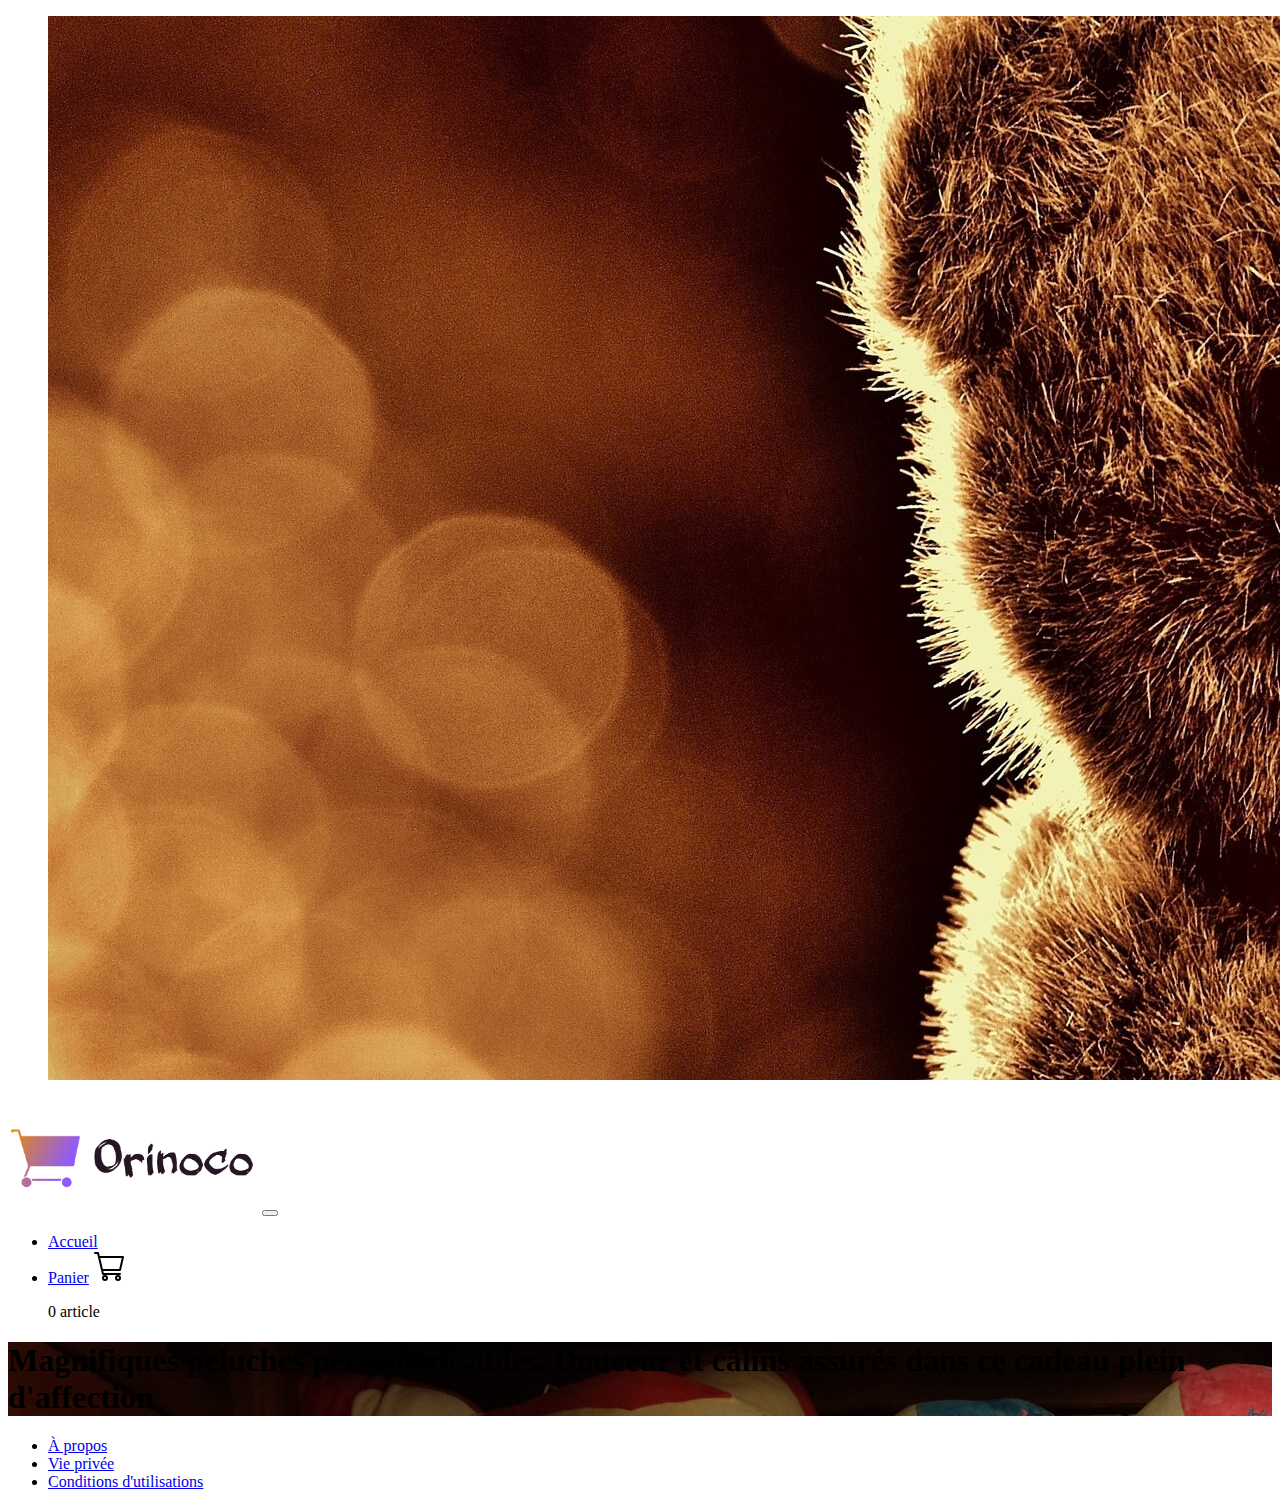
==== index.html @ 1bd83966 "Suppression du dossier P5FrontEnd" ====
<!DOCTYPE html>
<html lang="fr">

<head>
    <meta charset="UTF-8">
    <meta name="viewport" content="width=device-width, initial-scale=1.0">
    <meta name="description" content="Magnifiques peluches personnalisables. Différentes couleurs. Douceur et calin assurés dans ce cadeau très affectueux">
    <link rel="stylesheet" href="node_modules/bootstrap/dist/css/bootstrap.css">

    <title>Accueil</title>
</head>

<body>
    <!-- Header -->
    <header class="container-fluid text-center bg-secondary">
        <figure class="figure w-50 ">
            <img class="img-fluid img-thumbnail border border-warning" src="img/bg-teddyBear.jpg" alt="nounours">
        </figure>
        <div class="row">
            <nav class="col navbar navbar-expand navbar-dark">
                    <img class="navbar-brand img-fluid" src="img/logoOrinoco.png" width="250" alt="logo Orinoco"/>
                <button class="navbar-toggler" type="button" data-toggle="collapse" data-target="#navbarContent">
                    <span class="navbar-toggler-icon"></span>
                </button>
                <ul class="navbar-nav font-weight-bold w-100 justify-content-end lead">
                    <li class="nav-item active">
                        <a class="nav-link text-warning" href="index.html">Accueil</a>
                    </li>
                    <li class="nav-item">
                        <a class="nav-link text-warning" href="orderAndForm.html">Panier</a>
                        <img class="ml-3" src="img/cart_icon_128475.svg" alt="panier des achats" />
                        <div class="dropdown">
                            <div id="cart">
                                <p id="quantity-in-cart"></p>
                            </div>
                        </div>
                    </li>
                </ul>
            </nav>
        </div>
    </header>
    <!--Fin du header-->

    <!-- Main -->
    <main class="container-flex">
        <div class="jumbotron w-100 mb-0" style="background-image: url(img/plush1.jpg);">
            <div class="container for-about text-center">
                <h1 class="text-warning mb-5 mt-0">Magnifiques peluches personnalisables. Douceur et câlins assurés dans ce cadeau plein d'affection</h1>
            </div>
            <div id="listProduct" class="row">
                <!--insertion du HTML dans le JS-->
            </div>
        </div> 
    </main>

    <!---Footer -->
    <footer class="row bg-secondary">
        <div class="col pt-4">
            <ul class="list-inline text-center ">
                <li class="list-inline-item "><a href="#" class="text-warning font-weight-bold lead">À propos</a></li>
                <li class="list-inline-item"><a href="#" class="text-warning font-weight-bold lead">Vie privée</a></li>
                <li class="list-inline-item"><a href="#" class="text-warning font-weight-bold lead">Conditions d'utilisations</a></li>
            </ul>
        </div>
    </footer>
    <!--Fin du Footer-->
<!--mes scripts-->
    <script src="js/config.js"></script>
    <script src="js/teddy.js"></script>
    <script src="js/calculQuantity.js"></script>
    <script src="js/index.js"></script>
<!--script de bootstrap et jquery-->
    <script src="https://code.jquery.com/jquery-3.5.1.min.js"
        integrity="sha256-9/aliU8dGd2tb6OSsuzixeV4y/faTqgFtohetphbbj0=" crossorigin="anonymous"></script>
    <script src="node_modules/bootstrap/dist/js/bootstrap.js"></script>
</body>

</html>
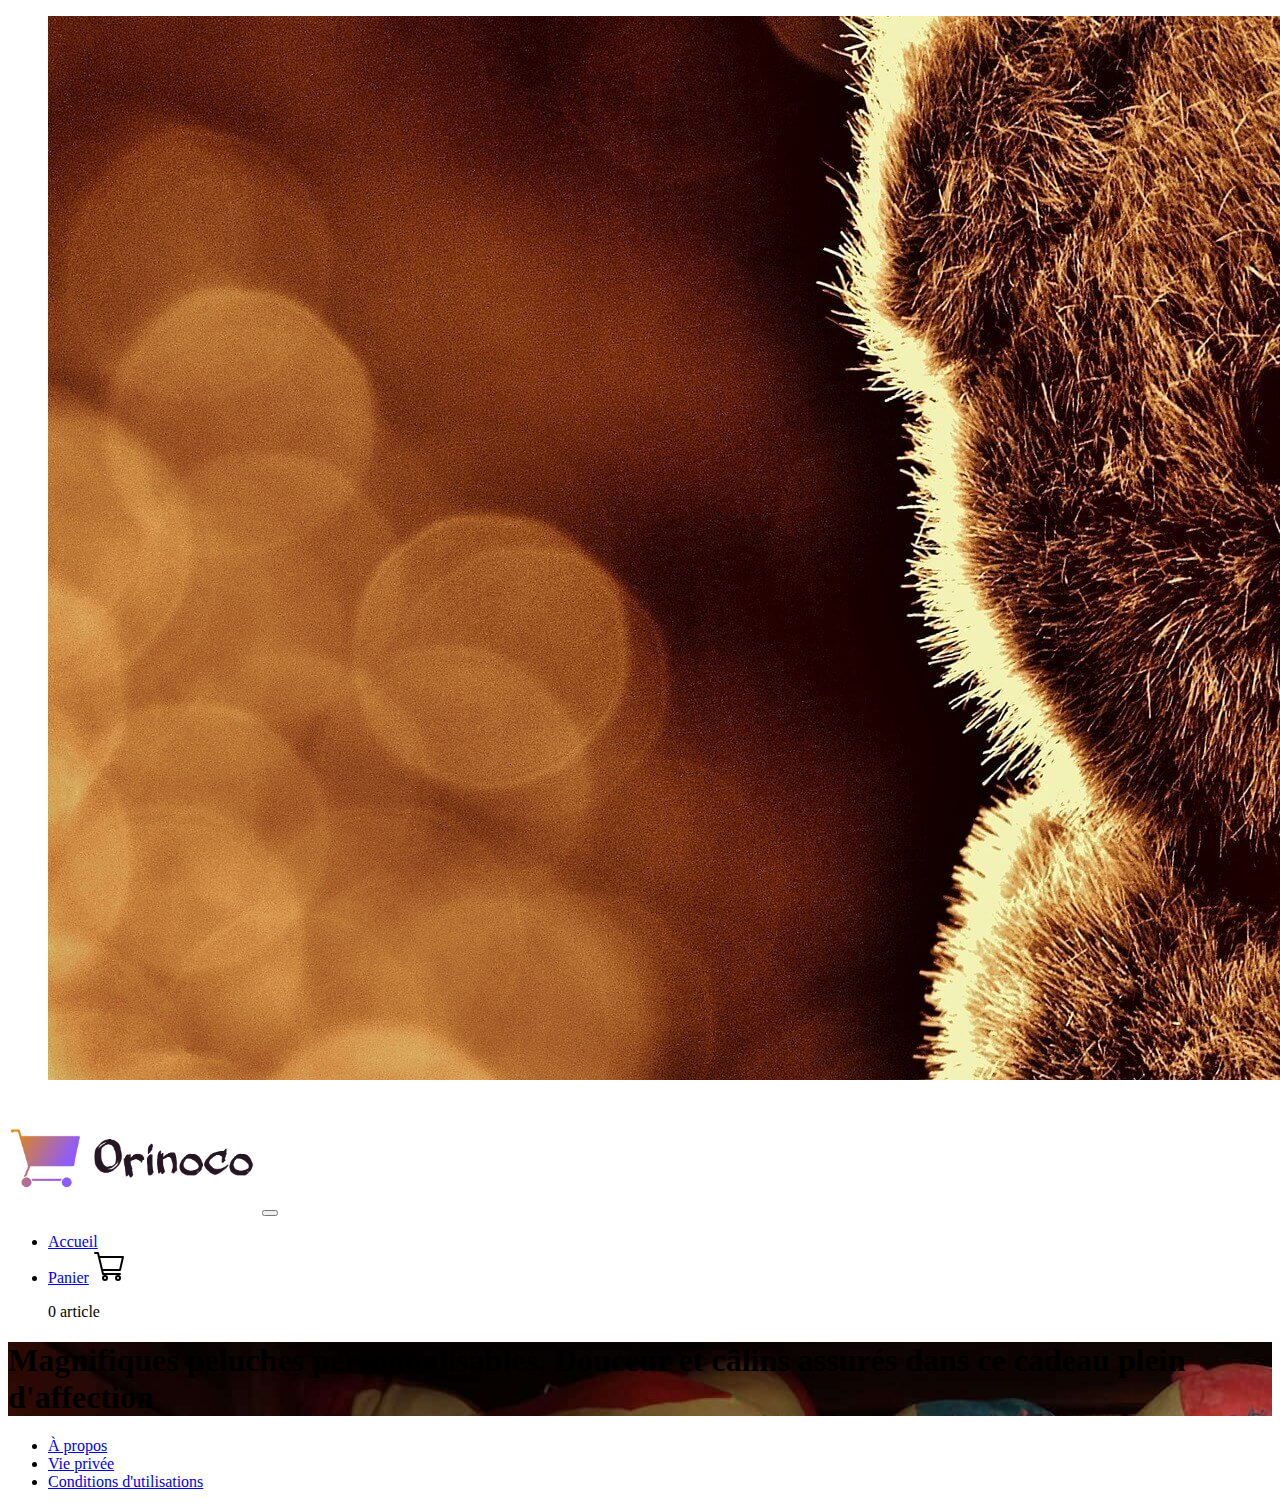
==== commit c7835698: "refactorisation" ====
--- a/index.html
+++ b/index.html
@@ -1,78 +1,81 @@
 <!DOCTYPE html>
 <html lang="fr">
+    <head>
+        <meta charset="UTF-8">
+        <meta name="viewport" content="width=device-width, initial-scale=1.0">
+        <meta name="description" content="Magnifiques peluches personnalisables. Douceur et calins assurés. Plaisir d'offrir ou envie de se faire plaisir. Différentes coloris pour ces beaux oursons en peluche">
+        
+        <meta property="og:site_name" content="Orinoco"/>
+        <meta property="og:type" content="site web"/>
+        <meta property="og:url" content="https://chaplin16.github.io/RamosAurore_5_28122020/">
+        <meta property="og:title" content="Magnifiques ours en peluche personnalisables"/>
+        <meta property="og:description" content="offrir ou se faire plaisir avec ces oursons doux et adorables" />
 
-<head>
-    <meta charset="UTF-8">
-    <meta name="viewport" content="width=device-width, initial-scale=1.0">
-    <meta name="description" content="Magnifiques peluches personnalisables. Différentes couleurs. Douceur et calin assurés dans ce cadeau très affectueux">
-    <link rel="stylesheet" href="node_modules/bootstrap/dist/css/bootstrap.css">
+        <link rel="stylesheet" href="node_modules/bootstrap/dist/css/bootstrap.css">
+        <title>Accueil</title>
+    </head>
 
-    <title>Accueil</title>
-</head>
-
-<body>
+    <body>
     <!-- Header -->
-    <header class="container-fluid text-center bg-secondary">
-        <figure class="figure w-50 ">
-            <img class="img-fluid img-thumbnail border border-warning" src="img/bg-teddyBear.jpg" alt="nounours">
-        </figure>
-        <div class="row">
-            <nav class="col navbar navbar-expand navbar-dark">
-                    <img class="navbar-brand img-fluid" src="img/logoOrinoco.png" width="250" alt="logo Orinoco"/>
-                <button class="navbar-toggler" type="button" data-toggle="collapse" data-target="#navbarContent">
-                    <span class="navbar-toggler-icon"></span>
-                </button>
-                <ul class="navbar-nav font-weight-bold w-100 justify-content-end lead">
-                    <li class="nav-item active">
-                        <a class="nav-link text-warning" href="index.html">Accueil</a>
-                    </li>
-                    <li class="nav-item">
-                        <a class="nav-link text-warning" href="orderAndForm.html">Panier</a>
-                        <img class="ml-3" src="img/cart_icon_128475.svg" alt="panier des achats" />
-                        <div class="dropdown">
-                            <div id="cart">
-                                <p id="quantity-in-cart"></p>
+        <header class="container-fluid text-center bg-secondary">
+            <figure class="figure w-50 ">
+                <img class="img-fluid img-thumbnail border border-warning" src="img/teddyBear-header.jpg" alt="nounours">
+            </figure>
+            <div class="row">
+                <nav class="col navbar navbar-expand navbar-dark">
+                        <img class="navbar-brand img-fluid" src="img/logoOrinoco.png" width="250" alt="logo Orinoco"/>
+                    <button class="navbar-toggler" type="button" data-toggle="collapse" data-target="#navbarContent">
+                        <span class="navbar-toggler-icon"></span>
+                    </button>
+                    <ul class="navbar-nav font-weight-bold w-100 justify-content-end lead">
+                        <li class="nav-item active">
+                            <a class="nav-link text-warning" href="index.html">Accueil</a>
+                        </li>
+                        <li class="nav-item">
+                            <a class="nav-link text-warning" href="orderAndForm.html">Panier</a>
+                            <img class="ml-3" src="img/cart_icon_128475.svg" alt="panier des achats" />
+                            <div class="dropdown">
+                                <div id="cart">
+                                    <p id="quantity-in-cart"></p>
+                                </div>
                             </div>
-                        </div>
-                    </li>
-                </ul>
-            </nav>
-        </div>
-    </header>
-    <!--Fin du header-->
+                        </li>
+                    </ul>
+                </nav>
+            </div>
+        </header>
 
     <!-- Main -->
-    <main class="container-flex">
-        <div class="jumbotron w-100 mb-0" style="background-image: url(img/plush1.jpg);">
-            <div class="container for-about text-center">
-                <h1 class="text-warning mb-5 mt-0">Magnifiques peluches personnalisables. Douceur et câlins assurés dans ce cadeau plein d'affection</h1>
-            </div>
-            <div id="listProduct" class="row">
-                <!--insertion du HTML dans le JS-->
-            </div>
-        </div> 
-    </main>
+        <main class="container-flex">
+            <div class="jumbotron w-100 mb-0" style="background-image: url(img/background-plush1.jpg);">
+                <div class="container for-about text-center">
+                    <h1 class="text-warning mb-5 mt-0">Magnifiques peluches personnalisables. Douceur et câlins assurés dans ce cadeau plein d'affection</h1>
+                </div>
+                <div id="listProduct" class="row">
+                    <!--insertion du HTML qui se trouve dans le JS-->
+                </div>
+            </div> 
+        </main>
 
     <!---Footer -->
-    <footer class="row bg-secondary">
-        <div class="col pt-4">
-            <ul class="list-inline text-center ">
-                <li class="list-inline-item "><a href="#" class="text-warning font-weight-bold lead">À propos</a></li>
-                <li class="list-inline-item"><a href="#" class="text-warning font-weight-bold lead">Vie privée</a></li>
-                <li class="list-inline-item"><a href="#" class="text-warning font-weight-bold lead">Conditions d'utilisations</a></li>
-            </ul>
-        </div>
-    </footer>
-    <!--Fin du Footer-->
-<!--mes scripts-->
-    <script src="js/config.js"></script>
-    <script src="js/teddy.js"></script>
-    <script src="js/calculQuantity.js"></script>
-    <script src="js/index.js"></script>
-<!--script de bootstrap et jquery-->
-    <script src="https://code.jquery.com/jquery-3.5.1.min.js"
-        integrity="sha256-9/aliU8dGd2tb6OSsuzixeV4y/faTqgFtohetphbbj0=" crossorigin="anonymous"></script>
-    <script src="node_modules/bootstrap/dist/js/bootstrap.js"></script>
-</body>
+        <footer class="row bg-secondary">
+            <div class="col pt-4">
+                <ul class="list-inline text-center ">
+                    <li class="list-inline-item "><a href="#" class="text-warning font-weight-bold lead">À propos</a></li>
+                    <li class="list-inline-item"><a href="#" class="text-warning font-weight-bold lead">Vie privée</a></li>
+                    <li class="list-inline-item"><a href="#" class="text-warning font-weight-bold lead">Conditions d'utilisations</a></li>
+                </ul>
+            </div>
+        </footer>
 
+    <!--mes scripts-->
+        <script src="js/config.js"></script>
+        <script src="js/teddy.js"></script>
+        <script src="js/calculQuantity.js"></script>
+        <script src="js/index.js"></script>
+    <!--script de bootstrap et jquery-->
+        <script src="https://code.jquery.com/jquery-3.5.1.min.js"></script>
+        <script src="node_modules/bootstrap/dist/js/bootstrap.js"></script>
+        
+    </body>
 </html>